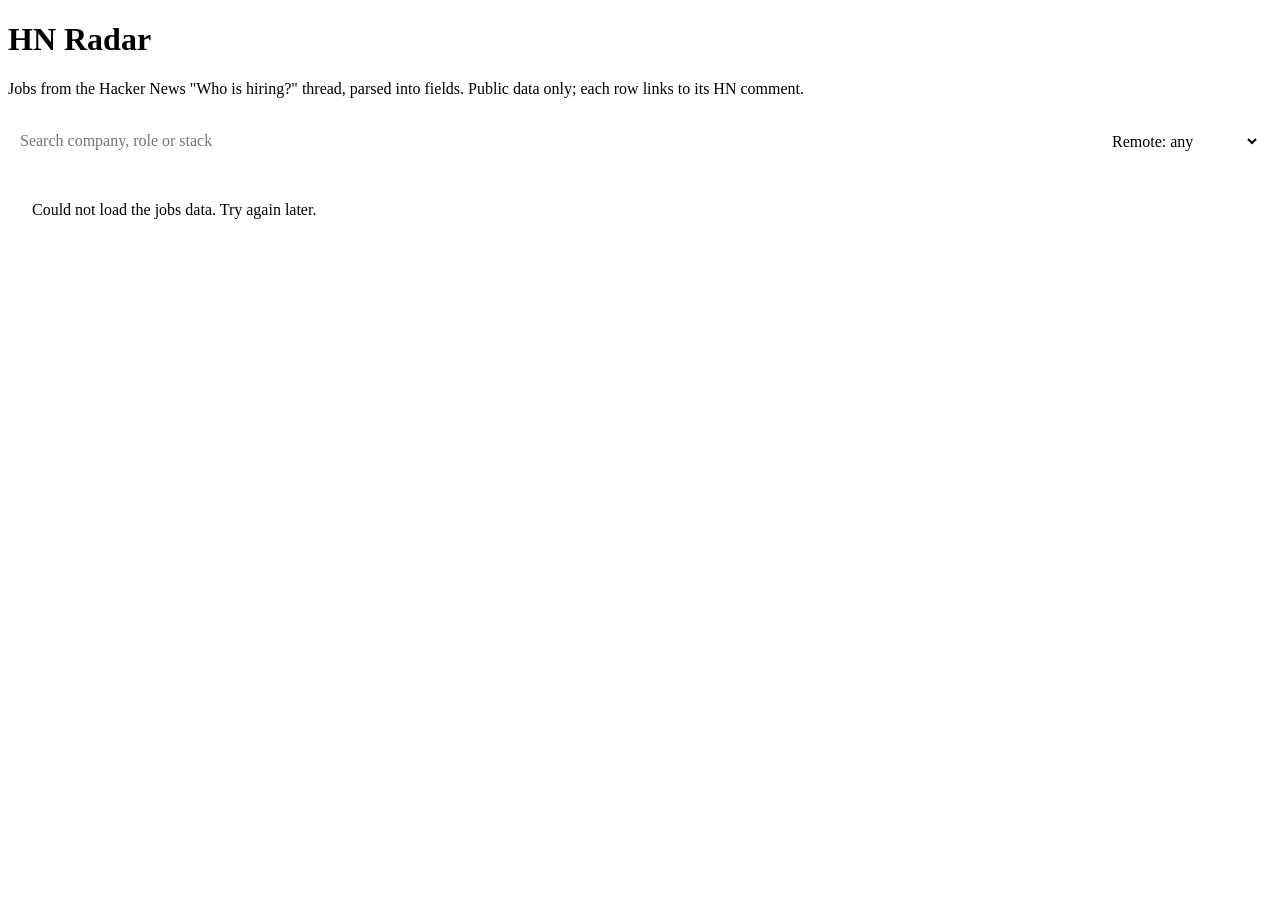
==== site/careers/index.html @ 4a70d840 "feat: site/ folder with a starter careers page (job explorer) and publishing notes (#23) Co-Authored" ====
<!DOCTYPE html>
<html lang="en">
<head>
  <meta charset="UTF-8">
  <meta name="viewport" content="width=device-width, initial-scale=1.0">
  <title>HN Radar | RawWeights</title>
  <meta name="description" content="Jobs from the Hacker News Who is hiring thread, parsed and searchable. Public data only.">
  <meta name="author" content="RawWeights">
  <link rel="canonical" href="https://rawweights.com/careers/">

  <!-- Theme: must be first, prevents a dark/light flash. Same script as the other pages. -->
  <script>(function(){var t=localStorage.getItem('rw-theme')||(window.matchMedia('(prefers-color-scheme: dark)').matches?'dark':'light');document.documentElement.setAttribute('data-theme',t);})();</script>

  <!-- Same relative paths as the live site: this folder is copied to the site root as /careers/ -->
  <link rel="stylesheet" href="../includes/brand.css">
  <script type="text/javascript" async src="../includes/analytics.js"></script>

  <style>
    /* Page-specific styles use the rw-hn- prefix and brand tokens only (--rw-*). *
    .rw-hn-wrap { max-width: 960px; margin: 0 auto; padding: 32px 16px 48px;  /* body already clears the fixed nav */ }
    .rw-hn-wrap h1 { font-family: var(--rw-font-display); font-size: 32px; margin: 0 0 8px; color: var(--rw-text); }
    .rw-hn-lead { color: var(--rw-text-muted); margin: 0 0 24px; }
    .rw-hn-controls { display: flex; flex-wrap: wrap; gap: 12px; align-items: center; margin-bottom: 16px; }
    .rw-hn-controls input, .rw-hn-controls select {
      padding: 10px 12px; border: 1px solid var(--rw-border); border-radius: 8px;
      background: var(--rw-card); color: var(--rw-text); font: inherit;
    }
    .rw-hn-controls input { flex: 1 1 240px; }
    .rw-hn-count { color: var(--rw-text-muted); font-size: 14px; }
    .rw-hn-list { list-style: none; margin: 0; padding: 0; display: grid; gap: 12px; }
    .rw-hn-item { background: var(--rw-card); border: 1px solid var(--rw-border); border-radius: var(--rw-r-md); padding: 16px; }
    .rw-hn-item h2 { font-family: var(--rw-font-display); font-size: 18px; margin: 0 0 4px; color: var(--rw-text); }
    .rw-hn-meta { color: var(--rw-text-muted); font-size: 14px; margin: 0 0 8px; }
    .rw-hn-chip { display: inline-block; font-size: 12px; padding: 2px 8px; margin: 0 4px 4px 0; border-radius: 999px;
      background: var(--rw-orange-light); color: var(--rw-text); }
    .rw-hn-item a { color: var(--rw-link); }
    .rw-hn-state { padding: 24px; border: 1px dashed var(--rw-border); border-radius: var(--rw-r-md); color: var(--rw-text-muted); }
  </style>
</head>
<body>

<div id="rw-nav"></div>
<script src="../includes/rw-nav.js?v=20261106"></script>

<div id="content" class="rw-hn-wrap">  <!-- a div, not <main>: the page owns this area; nav and footer are the site's -->
  <h1>HN Radar</h1>
  <p class="rw-hn-lead">Jobs from the Hacker News "Who is hiring?" thread, parsed into fields. Public data only; each row links to its HN comment.</p>

  <div class="rw-hn-controls">
    <input id="hn-q" type="search" placeholder="Search company, role or stack" aria-label="Search company, role or stack">
    <select id="hn-remote" aria-label="Remote filter">
      <option value="all">Remote: any</option>
      <option value="yes">Remote: yes</option>
      <option value="no">Remote: no</option>
      <option value="unknown">Remote: not stated</option>
    </select>
    <span id="hn-count" class="rw-hn-count" aria-live="polite"></span>
  </div>

  <ul id="hn-list" class="rw-hn-list"></ul>
  <div id="hn-state" class="rw-hn-state" hidden></div>
</div>

<div id="rw-footer" data-linkedin="" data-related='[]'></div>
<script src="../includes/rw-footer.js?v=20261107"></script>

<script>
(function () {
  'use strict';
  var MAX_TEXT = 400;       // long posts are cut, with a link to the full comment
  var jobs = [];
  var $ = function (id) { return document.getElementById(id); };

  // Post text is attacker-controlled: it is only ever written with textContent, and control and
  // bidirectional/format characters are removed first (same idea as AGENTS.md rule 8 for the terminal).
  function clean(text) {
    return String(text == null ? '' : text)
      .replace(/[\u0000-\u001f\u007f-\u009f​-‏‪-‮⁦-⁩﻿]/g, ' ')
      .replace(/\s+/g, ' ').trim();
  }

  function showState(msg) { var s = $('hn-state'); s.textContent = msg; s.hidden = !msg; }

  function remoteKey(j) { return j.remote === true ? 'yes' : j.remote === false ? 'no' : 'unknown'; }

  function matches(j, q, remote) {
    if (remote !== 'all' && remoteKey(j) !== remote) return false;
    if (!q) return true;
    var hay = [j.company, j.role, (j.stack || []).join(' ')].map(clean).join(' ').toLowerCase();
    return hay.indexOf(q) !== -1;
  }

  function card(j) {
    var li = document.createElement('li'); li.className = 'rw-hn-item';
    var h = document.createElement('h2'); h.textContent = clean(j.company) || '(no company)'; li.appendChild(h);
    var meta = document.createElement('p'); meta.className = 'rw-hn-meta';
    meta.textContent = [clean(j.role) || 'role not stated', clean(j.location), j.remote === true ? 'remote' : j.remote === false ? 'not remote' : 'remote not stated'].filter(Boolean).join(' | ');
    li.appendChild(meta);
    (j.stack || []).forEach(function (s) { var c = document.createElement('span'); c.className = 'rw-hn-chip'; c.textContent = clean(s); li.appendChild(c); });
    var text = clean(j.raw_text);
    if (text) { var p = document.createElement('p'); p.textContent = text.length > MAX_TEXT ? text.slice(0, MAX_TEXT) + '...' : text; li.appendChild(p); }
    var a = document.createElement('a');
    a.href = 'https://news.ycombinator.com/item?id=' + encodeURIComponent(String(parseInt(j.comment_id, 10)));
    a.textContent = 'Read the comment on HN'; a.rel = 'noopener noreferrer'; li.appendChild(a);
    return li;
  }

  function render() {
    var q = clean($('hn-q').value).toLowerCase(), remote = $('hn-remote').value;
    var shown = jobs.filter(function (j) { return matches(j, q, remote); });
    var list = $('hn-list'); list.textContent = '';
    shown.forEach(function (j) { list.appendChild(card(j)); });
    $('hn-count').textContent = shown.length + ' of ' + jobs.length;
    showState(jobs.length === 0 ? 'No jobs in the data yet.' : shown.length === 0 ? 'No jobs match these filters.' : '');
  }

  $('hn-q').addEventListener('input', render);
  $('hn-remote').addEventListener('change', render);

  fetch('./data/jobs.json', { cache: 'no-cache' })
    .then(function (r) { if (!r.ok) throw new Error('HTTP ' + r.status); return r.json(); })
    .then(function (data) {
      if (!Array.isArray(data)) throw new Error('not a list');
      jobs = data.filter(function (j) { return j && typeof j === 'object' && Number.isFinite(parseInt(j.comment_id, 10)); });
      render();
    })
    .catch(function () { showState('Could not load the jobs data. Try again later.'); });
})();
</script>
</body>
</html>
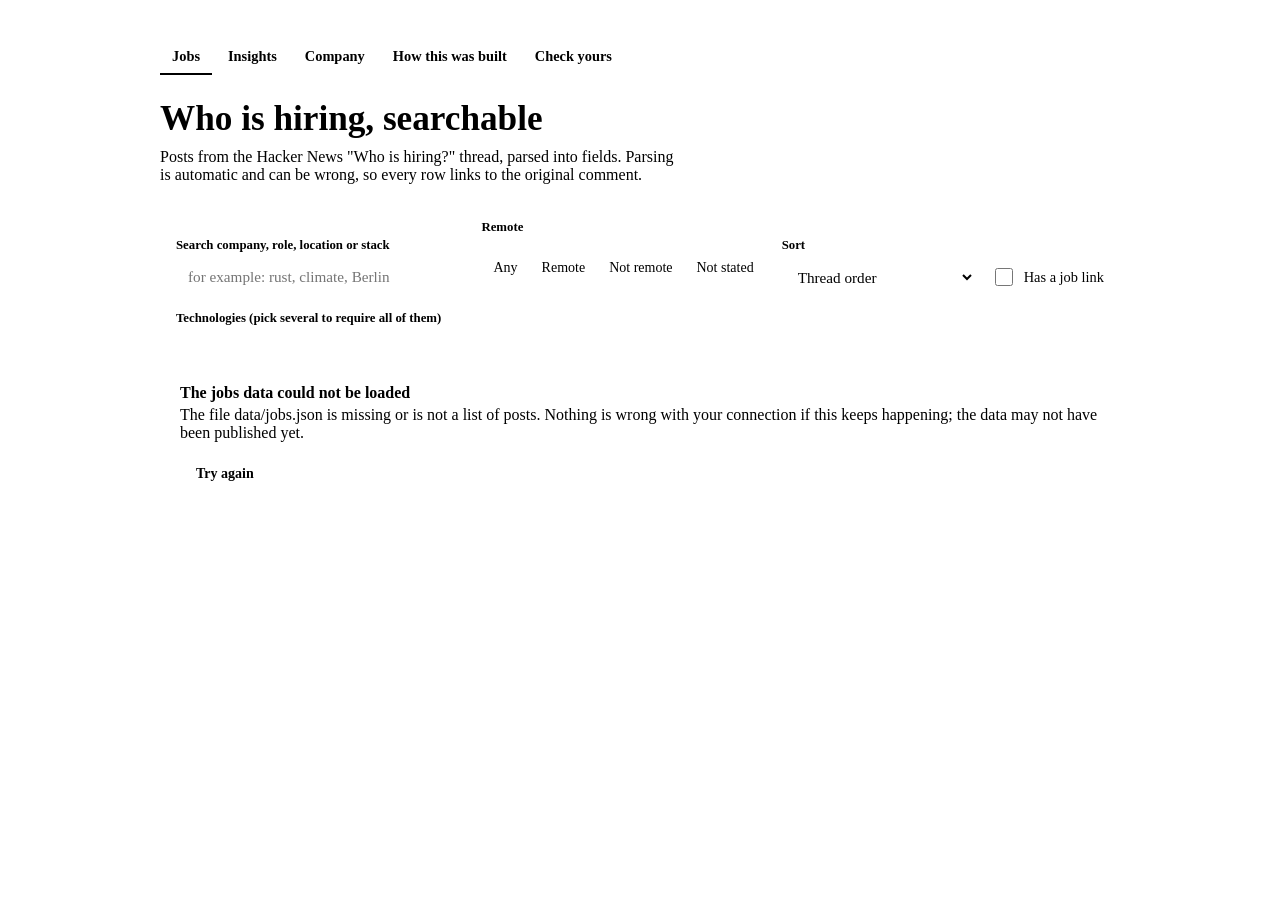
==== commit 6079cd85: "feat: job explorer and insights pages for the careers site (draft, #23) Draft for a soft launch in t" ====
--- a/site/careers/index.html
+++ b/site/careers/index.html
@@ -3,39 +3,23 @@
 <head>
   <meta charset="UTF-8">
   <meta name="viewport" content="width=device-width, initial-scale=1.0">
-  <title>HN Radar | RawWeights</title>
-  <meta name="description" content="Jobs from the Hacker News Who is hiring thread, parsed and searchable. Public data only.">
+  <title>HN Radar: Who is hiring, searchable | RawWeights</title>
+  <meta name="description" content="Search and filter the Hacker News Who is hiring thread by company, role, stack and remote. Parsed from public posts; every row links to the original comment.">
   <meta name="author" content="RawWeights">
   <link rel="canonical" href="https://rawweights.com/careers/">
 
+  <meta property="og:type" content="website">
+  <meta property="og:url" content="https://rawweights.com/careers/">
+  <meta property="og:title" content="HN Radar: Who is hiring, searchable | RawWeights">
+  <meta property="og:description" content="Search and filter the Hacker News Who is hiring thread by company, role, stack and remote.">
+
   <!-- Theme: must be first, prevents a dark/light flash. Same script as the other pages. -->
   <script>(function(){var t=localStorage.getItem('rw-theme')||(window.matchMedia('(prefers-color-scheme: dark)').matches?'dark':'light');document.documentElement.setAttribute('data-theme',t);})();</script>
 
   <!-- Same relative paths as the live site: this folder is copied to the site root as /careers/ -->
   <link rel="stylesheet" href="../includes/brand.css">
+  <link rel="stylesheet" href="./hn.css">
   <script type="text/javascript" async src="../includes/analytics.js"></script>
-
-  <style>
-    /* Page-specific styles use the rw-hn- prefix and brand tokens only (--rw-*). *
-    .rw-hn-wrap { max-width: 960px; margin: 0 auto; padding: 32px 16px 48px;  /* body already clears the fixed nav */ }
-    .rw-hn-wrap h1 { font-family: var(--rw-font-display); font-size: 32px; margin: 0 0 8px; color: var(--rw-text); }
-    .rw-hn-lead { color: var(--rw-text-muted); margin: 0 0 24px; }
-    .rw-hn-controls { display: flex; flex-wrap: wrap; gap: 12px; align-items: center; margin-bottom: 16px; }
-    .rw-hn-controls input, .rw-hn-controls select {
-      padding: 10px 12px; border: 1px solid var(--rw-border); border-radius: 8px;
-      background: var(--rw-card); color: var(--rw-text); font: inherit;
-    }
-    .rw-hn-controls input { flex: 1 1 240px; }
-    .rw-hn-count { color: var(--rw-text-muted); font-size: 14px; }
-    .rw-hn-list { list-style: none; margin: 0; padding: 0; display: grid; gap: 12px; }
-    .rw-hn-item { background: var(--rw-card); border: 1px solid var(--rw-border); border-radius: var(--rw-r-md); padding: 16px; }
-    .rw-hn-item h2 { font-family: var(--rw-font-display); font-size: 18px; margin: 0 0 4px; color: var(--rw-text); }
-    .rw-hn-meta { color: var(--rw-text-muted); font-size: 14px; margin: 0 0 8px; }
-    .rw-hn-chip { display: inline-block; font-size: 12px; padding: 2px 8px; margin: 0 4px 4px 0; border-radius: 999px;
-      background: var(--rw-orange-light); color: var(--rw-text); }
-    .rw-hn-item a { color: var(--rw-link); }
-    .rw-hn-state { padding: 24px; border: 1px dashed var(--rw-border); border-radius: var(--rw-r-md); color: var(--rw-text-muted); }
-  </style>
 </head>
 <body>
 
@@ -43,88 +27,313 @@
 <script src="../includes/rw-nav.js?v=20261106"></script>
 
 <div id="content" class="rw-hn-wrap">  <!-- a div, not <main>: the page owns this area; nav and footer are the site's -->
-  <h1>HN Radar</h1>
-  <p class="rw-hn-lead">Jobs from the Hacker News "Who is hiring?" thread, parsed into fields. Public data only; each row links to its HN comment.</p>
-
-  <div class="rw-hn-controls">
-    <input id="hn-q" type="search" placeholder="Search company, role or stack" aria-label="Search company, role or stack">
-    <select id="hn-remote" aria-label="Remote filter">
-      <option value="all">Remote: any</option>
-      <option value="yes">Remote: yes</option>
-      <option value="no">Remote: no</option>
-      <option value="unknown">Remote: not stated</option>
-    </select>
-    <span id="hn-count" class="rw-hn-count" aria-live="polite"></span>
+  <div id="hn-pages"></div>
+  <h1>Who is hiring, searchable</h1>
+  <p class="rw-hn-lead">Posts from the Hacker News "Who is hiring?" thread, parsed into fields. Parsing is automatic and can be wrong, so every row links to the original comment.</p>
+
+  <div class="rw-hn-panel" role="search" aria-label="Filter jobs">
+    <div class="rw-hn-row">
+      <div class="rw-hn-field rw-hn-grow">
+        <label for="hn-q">Search company, role, location or stack</label>
+        <input id="hn-q" type="search" autocomplete="off" placeholder="for example: rust, climate, Berlin">
+      </div>
+      <div class="rw-hn-field">
+        <span class="rw-hn-label" id="hn-remote-label">Remote</span>
+        <div class="rw-hn-seg" id="hn-remote" role="radiogroup" aria-labelledby="hn-remote-label">
+          <input type="radio" name="remote" id="r-all" value="all" checked><label for="r-all">Any</label>
+          <input type="radio" name="remote" id="r-yes" value="yes"><label for="r-yes">Remote</label>
+          <input type="radio" name="remote" id="r-no" value="no"><label for="r-no">Not remote</label>
+          <input type="radio" name="remote" id="r-unk" value="unknown"><label for="r-unk">Not stated</label>
+        </div>
+      </div>
+      <div class="rw-hn-field">
+        <label for="hn-sort">Sort</label>
+        <select id="hn-sort">
+          <option value="thread">Thread order</option>
+          <option value="company">Company A to Z</option>
+          <option value="stack">Most technologies listed</option>
+        </select>
+      </div>
+      <label class="rw-hn-check"><input type="checkbox" id="hn-link"> Has a job link</label>
+    </div>
+    <div style="margin-top:14px">
+      <div class="rw-hn-label" id="hn-stack-label">Technologies (pick several to require all of them)</div>
+      <ul class="rw-hn-chips" id="hn-stack" aria-labelledby="hn-stack-label" style="margin-top:6px"></ul>
+      <button type="button" class="rw-hn-linkbtn" id="hn-stack-more" hidden></button>
+    </div>
   </div>
 
-  <ul id="hn-list" class="rw-hn-list"></ul>
-  <div id="hn-state" class="rw-hn-state" hidden></div>
+  <div id="hn-state" class="rw-hn-state" role="status" hidden></div>
+
+  <div id="hn-results" hidden>
+    <div class="rw-hn-bar">
+      <p class="rw-hn-count" id="hn-count" role="status" aria-live="polite"></p>
+      <button type="button" class="rw-hn-btn" id="hn-clear" hidden>Clear filters</button>
+    </div>
+
+    <div class="rw-hn-panel rw-hn-insight" id="hn-insight" aria-label="About these results"></div>
+
+    <ul id="hn-list" class="rw-hn-list"></ul>
+    <p style="text-align:center;margin-top:16px"><button type="button" class="rw-hn-btn" id="hn-more" hidden></button></p>
+  </div>
+
+  <dialog id="hn-dialog" class="rw-hn-dialog" aria-labelledby="hn-dlg-title">
+    <div class="rw-hn-dlg-head">
+      <div>
+        <h2 id="hn-dlg-title" style="margin:0"></h2>
+        <p class="rw-hn-meta" id="hn-dlg-meta" style="margin:2px 0 0"></p>
+      </div>
+      <button type="button" class="rw-hn-btn" id="hn-dlg-close" aria-label="Close details">Close</button>
+    </div>
+    <div class="rw-hn-dlg-body" id="hn-dlg-body"></div>
+  </dialog>
 </div>
 
 <div id="rw-footer" data-linkedin="" data-related='[]'></div>
 <script src="../includes/rw-footer.js?v=20261107"></script>
 
+<script src="./hn.js"></script>
 <script>
 (function () {
   'use strict';
-  var MAX_TEXT = 400;       // long posts are cut, with a link to the full comment
-  var jobs = [];
+  var H = window.HN, el = H.el, clean = H.clean;
   var $ = function (id) { return document.getElementById(id); };
-
-  // Post text is attacker-controlled: it is only ever written with textContent, and control and
-  // bidirectional/format characters are removed first (same idea as AGENTS.md rule 8 for the terminal).
-  function clean(text) {
-    return String(text == null ? '' : text)
-      .replace(/[\u0000-\u001f\u007f-\u009f​-‏‪-‮⁦-⁩﻿]/g, ' ')
-      .replace(/\s+/g, ' ').trim();
-  }
-
-  function showState(msg) { var s = $('hn-state'); s.textContent = msg; s.hidden = !msg; }
-
-  function remoteKey(j) { return j.remote === true ? 'yes' : j.remote === false ? 'no' : 'unknown'; }
-
-  function matches(j, q, remote) {
-    if (remote !== 'all' && remoteKey(j) !== remote) return false;
-    if (!q) return true;
-    var hay = [j.company, j.role, (j.stack || []).join(' ')].map(clean).join(' ').toLowerCase();
-    return hay.indexOf(q) !== -1;
-  }
-
+  var PAGE = 50;          // rows added per "Show more": keeps the page light
+  var SNIPPET = 260;      // long posts are cut in the list, with a link to the full text
+  var TOP_STACK = 16;     // technology chips shown before "Show all"
+
+  var jobs = [];          // normalised copies; the post text is cleaned once, here
+  var sel = {};           // selected stack names (lower-case key)
+  var limit = PAGE, showAllStack = false, lastOpener = null;
+
+  document.getElementById('hn-pages').appendChild(H.pages('index.html'));
+
+  function prep(j) {
+    var url = H.safeUrl(j.url);
+    return {
+      id: parseInt(j.comment_id, 10),
+      company: clean(j.company),
+      role: clean(j.role),
+      location: clean(j.location),
+      remote: j.remote === true ? true : j.remote === false ? false : null,
+      stack: (Array.isArray(j.stack) ? j.stack : []).map(clean).filter(Boolean),
+      url: url,
+      text: H.cleanBlock(j.raw_text),
+      flat: clean(j.raw_text)
+    };
+  }
+  function key(s) { return s.toLowerCase(); }
+  function rk(j) { return j.remote === true ? 'yes' : j.remote === false ? 'no' : 'unknown'; }
+  function remoteText(j) { return j.remote === true ? 'Remote' : j.remote === false ? 'Not remote' : 'Remote not stated'; }
+
+  function filters() {
+    return { q: clean($('hn-q').value).toLowerCase(), remote: document.querySelector('input[name="remote"]:checked').value, link: $('hn-link').checked };
+  }
+  function passes(j, f, ignoreStack) {
+    if (f.remote !== 'all' && rk(j) !== f.remote) return false;
+    if (f.link && !j.url) return false;
+    if (!ignoreStack) {
+      var have = j.stack.map(key);
+      for (var k in sel) if (have.indexOf(k) === -1) return false;
+    }
+    if (f.q) {
+      var hay = (j.company + ' ' + j.role + ' ' + j.location + ' ' + j.stack.join(' ')).toLowerCase();
+      return f.q.split(' ').every(function (w) { return hay.indexOf(w) !== -1; });
+    }
+    return true;
+  }
+  function sorted(list) {
+    var by = $('hn-sort').value, out = list.slice();
+    if (by === 'company') out.sort(function (a, b) { return (a.company || '\uffff').localeCompare(b.company || '\uffff', undefined, { sensitivity: 'base' }); });
+    else if (by === 'stack') out.sort(function (a, b) { return b.stack.length - a.stack.length; });
+    return out;
+  }
+  function active(f) { return !!(f.q || f.remote !== 'all' || f.link || Object.keys(sel).length); }
+
+  // ---- list ----
   function card(j) {
-    var li = document.createElement('li'); li.className = 'rw-hn-item';
-    var h = document.createElement('h2'); h.textContent = clean(j.company) || '(no company)'; li.appendChild(h);
-    var meta = document.createElement('p'); meta.className = 'rw-hn-meta';
-    meta.textContent = [clean(j.role) || 'role not stated', clean(j.location), j.remote === true ? 'remote' : j.remote === false ? 'not remote' : 'remote not stated'].filter(Boolean).join(' | ');
-    li.appendChild(meta);
-    (j.stack || []).forEach(function (s) { var c = document.createElement('span'); c.className = 'rw-hn-chip'; c.textContent = clean(s); li.appendChild(c); });
-    var text = clean(j.raw_text);
-    if (text) { var p = document.createElement('p'); p.textContent = text.length > MAX_TEXT ? text.slice(0, MAX_TEXT) + '...' : text; li.appendChild(p); }
-    var a = document.createElement('a');
-    a.href = 'https://news.ycombinator.com/item?id=' + encodeURIComponent(String(parseInt(j.comment_id, 10)));
-    a.textContent = 'Read the comment on HN'; a.rel = 'noopener noreferrer'; li.appendChild(a);
+    var li = el('li', { className: 'rw-hn-item' });
+    li.appendChild(el('h2', {}, j.company || 'Company not stated'));
+    li.appendChild(el('p', { className: 'rw-hn-meta' }, [j.role || 'Role not stated', j.location || 'Location not stated', remoteText(j)].join(' · ')));
+    if (j.stack.length) {
+      var chips = el('ul', { className: 'rw-hn-chips', 'aria-label': 'Technologies' });
+      j.stack.forEach(function (s) { chips.appendChild(el('li', {}, el('span', { className: 'rw-hn-tag' }, s))); });
+      li.appendChild(chips);
+    } else {
+      li.appendChild(el('p', { className: 'rw-hn-meta' }, 'No technologies recognised in this post.'));
+    }
+    if (j.flat) li.appendChild(el('p', { className: 'rw-hn-snippet' }, j.flat.length > SNIPPET ? j.flat.slice(0, SNIPPET).replace(/\s+\S*$/, '') + '…' : j.flat));
+    var acts = el('div', { className: 'rw-hn-actions' });
+    var more = el('button', { type: 'button', className: 'rw-hn-linkbtn', 'data-id': String(j.id) }, j.flat.length > SNIPPET ? 'Read the full post' : 'Details');
+    more.setAttribute('aria-label', (j.flat.length > SNIPPET ? 'Read the full post from ' : 'Details for ') + (j.company || 'this company'));
+    acts.appendChild(more);
+    acts.appendChild(H.extLink(H.hnItemUrl(j.id), 'HN comment', 'HN comment from ' + (j.company || 'this company')));
+    if (j.url) acts.appendChild(H.extLink(j.url.href, 'Job link (' + j.url.host + ')', 'Job link from ' + (j.company || 'this company')));
+    li.appendChild(acts);
     return li;
   }
 
+  // ---- insights over the current results ----
+  function insights(list, total) {
+    var box = $('hn-insight'); box.textContent = '';
+    var c = { yes: 0, no: 0, unknown: 0 }, stacks = {}, noStack = 0;
+    list.forEach(function (j) {
+      c[rk(j)]++;
+      if (!j.stack.length) noStack++;
+      j.stack.forEach(function (s) { stacks[s] = (stacks[s] || 0) + 1; });
+    });
+    var n = list.length;
+    var left = el('div', {}, [el('h3', {}, 'Remote, in these results')]);
+    var split = el('div', { className: 'rw-hn-split', role: 'img', 'aria-label': c.yes + ' remote, ' + c.no + ' not remote, ' + c.unknown + ' not stated, out of ' + n });
+    [['yes', 'rw-hn-seg-yes'], ['no', 'rw-hn-seg-no'], ['unknown', 'rw-hn-seg-unk']].forEach(function (p) {
+      var s = el('span', { className: p[1] }); s.style.width = (n ? c[p[0]] / n * 100 : 0) + '%'; split.appendChild(s);
+    });
+    left.appendChild(split);
+    var leg = el('ul', { className: 'rw-hn-legend' });
+    [['yes', 'rw-hn-seg-yes', 'Remote'], ['no', 'rw-hn-seg-no', 'Not remote'], ['unknown', 'rw-hn-seg-unk', 'Not stated']].forEach(function (p) {
+      leg.appendChild(el('li', {}, [el('span', { className: 'rw-hn-swatch ' + p[1] }), p[2] + ' ' + c[p[0]] + (n ? ' (' + Math.round(c[p[0]] / n * 100) + '%)' : '')]));
+    });
+    left.appendChild(leg);
+    box.appendChild(left);
+
+    var top = Object.keys(stacks).sort(function (a, b) { return stacks[b] - stacks[a] || a.localeCompare(b); }).slice(0, 5);
+    var right = el('div', {}, [el('h3', {}, 'Most listed technologies')]);
+    if (top.length) {
+      right.appendChild(el('p', { className: 'rw-hn-small' }, top.map(function (s) { return s + ' ' + stacks[s]; }).join(' · ')));
+    }
+    right.appendChild(el('p', { className: 'rw-hn-small rw-hn-muted' }, noStack + ' of ' + n + ' posts list no recognised technology (names are matched from a fixed list, so this undercounts).'));
+    box.appendChild(right);
+  }
+
+  // ---- stack chips (counts follow the other filters) ----
+  function renderChips(f) {
+    var base = jobs.filter(function (j) { return passes(j, f, true); }), counts = {}, names = {};
+    base.forEach(function (j) { j.stack.forEach(function (s) { var k = key(s); counts[k] = (counts[k] || 0) + 1; names[k] = names[k] || s; }); });
+    Object.keys(sel).forEach(function (k) { names[k] = names[k] || sel[k]; counts[k] = counts[k] || 0; });
+    var ks = Object.keys(counts).sort(function (a, b) { return (sel[b] ? 1 : 0) - (sel[a] ? 1 : 0) || counts[b] - counts[a] || a.localeCompare(b); });
+    var shown = showAllStack ? ks : ks.slice(0, TOP_STACK);
+    var ul = $('hn-stack'); ul.textContent = '';
+    shown.forEach(function (k) {
+      var b = el('button', { type: 'button', className: 'rw-hn-chip', 'aria-pressed': sel[k] ? 'true' : 'false', 'data-k': k }, [names[k], el('small', {}, String(counts[k]))]);
+      ul.appendChild(el('li', {}, b));
+    });
+    var more = $('hn-stack-more');
+    more.hidden = ks.length <= TOP_STACK;
+    more.textContent = showAllStack ? 'Show fewer technologies' : 'Show all ' + ks.length + ' technologies';
+    more.setAttribute('aria-expanded', showAllStack ? 'true' : 'false');
+  }
+
   function render() {
-    var q = clean($('hn-q').value).toLowerCase(), remote = $('hn-remote').value;
-    var shown = jobs.filter(function (j) { return matches(j, q, remote); });
-    var list = $('hn-list'); list.textContent = '';
-    shown.forEach(function (j) { list.appendChild(card(j)); });
-    $('hn-count').textContent = shown.length + ' of ' + jobs.length;
-    showState(jobs.length === 0 ? 'No jobs in the data yet.' : shown.length === 0 ? 'No jobs match these filters.' : '');
-  }
-
-  $('hn-q').addEventListener('input', render);
-  $('hn-remote').addEventListener('change', render);
-
-  fetch('./data/jobs.json', { cache: 'no-cache' })
-    .then(function (r) { if (!r.ok) throw new Error('HTTP ' + r.status); return r.json(); })
-    .then(function (data) {
-      if (!Array.isArray(data)) throw new Error('not a list');
-      jobs = data.filter(function (j) { return j && typeof j === 'object' && Number.isFinite(parseInt(j.comment_id, 10)); });
-      render();
-    })
-    .catch(function () { showState('Could not load the jobs data. Try again later.'); });
+    var f = filters();
+    renderChips(f);
+    var list = sorted(jobs.filter(function (j) { return passes(j, f, false); }));
+    var ul = $('hn-list'); ul.textContent = '';
+    list.slice(0, limit).forEach(function (j) { ul.appendChild(card(j)); });
+    var shownN = Math.min(limit, list.length), filtered = active(f);
+    $('hn-count').textContent = shownN < list.length
+      ? 'Showing ' + shownN + ' of ' + list.length + (filtered ? ' matches' : ' posts')
+      : list.length + (filtered ? ' of ' + jobs.length + ' posts match' : ' posts');
+    var more = $('hn-more'); more.hidden = list.length <= limit;
+    more.textContent = 'Show ' + Math.min(PAGE, list.length - limit) + ' more';
+    $('hn-clear').hidden = !active(f);
+    insights(list, jobs.length);
+    var st = $('hn-state');
+    if (!list.length) {
+      H.state(st, 'No posts match these filters', 'Try fewer technologies, or remove the search words. Posts that do not state remote are only found with "Not stated".', { label: 'Clear filters', run: clearAll });
+      $('hn-insight').hidden = true; ul.hidden = true;
+    } else { st.hidden = true; $('hn-insight').hidden = false; ul.hidden = false; }
+  }
+  function reset() { limit = PAGE; render(); }
+  function clearAll() {
+    $('hn-q').value = ''; $('r-all').checked = true; $('hn-link').checked = false; $('hn-sort').value = 'thread'; sel = {}; reset();
+  }
+
+  // ---- detail dialog ----
+  function open(id, opener) {
+    var j = jobs.filter(function (x) { return x.id === id; })[0];
+    if (!j) return;
+    lastOpener = opener || null;
+    $('hn-dlg-title').textContent = j.company || 'Company not stated';
+    $('hn-dlg-meta').textContent = [j.role || 'Role not stated', j.location || 'Location not stated'].join(' · ');
+    var body = $('hn-dlg-body'); body.textContent = '';
+
+    var dl = el('dl');
+    function row(k, v) { dl.appendChild(el('dt', {}, k)); dl.appendChild(el('dd', {}, v)); }
+    row('Remote', j.remote === null ? 'Not stated in the post' : j.remote ? 'Yes (read from the post, not verified)' : 'No (read from the post, not verified)');
+    var tech = el('div');
+    if (j.stack.length) { var u = el('ul', { className: 'rw-hn-chips' }); j.stack.forEach(function (s) { u.appendChild(el('li', {}, el('span', { className: 'rw-hn-tag' }, s))); }); tech = u; }
+    else tech = el('span', { className: 'rw-hn-muted' }, 'None recognised. The post may still mention some.');
+    row('Technologies', tech);
+    row('Job link', j.url ? H.extLink(j.url.href, j.url.host, 'Job link ' + j.url.host) : el('span', { className: 'rw-hn-muted' }, 'No link in the post'));
+    row('Original', H.extLink(H.hnItemUrl(j.id), 'HN comment ' + j.id, 'HN comment ' + j.id));
+    body.appendChild(dl);
+
+    body.appendChild(el('h3', {}, 'What the post says'));
+    body.appendChild(j.text ? el('p', { className: 'rw-hn-post' }, j.text) : el('p', { className: 'rw-hn-muted' }, 'The post has no text.'));
+    body.appendChild(el('p', { className: 'rw-hn-note' }, 'Fields above are read from the post by a parser and can be wrong. The post and the HN comment are the source of truth.'));
+
+    var d = $('hn-dialog');
+    if (!d.open) d.showModal();
+    try { history.replaceState(null, '', '#c' + j.id); } catch (e) {}
+    body.scrollTop = 0;
+  }
+  function closeDlg() { var d = $('hn-dialog'); if (d.open) d.close(); }
+  $('hn-dialog').addEventListener('close', function () {
+    try { history.replaceState(null, '', location.pathname + location.search); } catch (e) {}
+    if (lastOpener && document.body.contains(lastOpener)) lastOpener.focus();
+  });
+  $('hn-dlg-close').addEventListener('click', closeDlg);
+  $('hn-dialog').addEventListener('click', function (e) { if (e.target === this) closeDlg(); });   // click on the backdrop
+
+  // ---- events ----
+  var timer;
+  $('hn-q').addEventListener('input', function () { clearTimeout(timer); timer = setTimeout(reset, 120); });
+  document.querySelectorAll('input[name="remote"]').forEach(function (r) { r.addEventListener('change', reset); });
+  $('hn-link').addEventListener('change', reset);
+  $('hn-sort').addEventListener('change', reset);
+  $('hn-clear').addEventListener('click', clearAll);
+  $('hn-more').addEventListener('click', function () { limit += PAGE; render(); });
+  $('hn-stack-more').addEventListener('click', function () { showAllStack = !showAllStack; render(); });
+  $('hn-stack').addEventListener('click', function (e) {
+    var b = e.target.closest('button[data-k]'); if (!b) return;
+    var k = b.getAttribute('data-k');
+    if (sel[k]) delete sel[k]; else sel[k] = b.firstChild.textContent;
+    limit = PAGE; render();
+    var again = $('hn-stack').querySelector('button[data-k="' + k.replace(/["\\]/g, '\\$&') + '"]'); if (again) again.focus();
+  });
+  $('hn-list').addEventListener('click', function (e) {
+    var b = e.target.closest('button[data-id]'); if (b) open(parseInt(b.getAttribute('data-id'), 10), b);
+  });
+
+  // Links from other pages: ?stack=Python&remote=yes&link=1&q=text&noRole=... (only known values are used)
+  function fromQuery() {
+    var q = new URLSearchParams(location.search);
+    var r = q.get('remote'); if (['yes', 'no', 'unknown'].indexOf(r) !== -1) $('r-' + (r === 'unknown' ? 'unk' : r)).checked = true;
+    if (q.get('link') === '1') $('hn-link').checked = true;
+    if (q.get('q')) $('hn-q').value = clean(q.get('q')).slice(0, 80);
+    q.getAll('stack').forEach(function (s) {
+      var k = key(clean(s)), hit = jobs.some(function (j) { return j.stack.map(key).indexOf(k) !== -1; });
+      if (hit) sel[k] = clean(s);
+    });
+  }
+
+  function load() {
+    var st = $('hn-state'); H.state(st, 'Loading jobs', 'Reading the data file.');
+    $('hn-results').hidden = true;
+    H.loadJSON('./data/jobs.json', H.jobsList)
+      .then(function (data) {
+        jobs = H.jobsList(data).map(prep);
+        if (!jobs.length) { $('hn-results').hidden = true; H.state(st, 'No jobs in the data yet', 'The jobs file is there but has no posts. It is filled when the monthly thread is fetched.'); return; }
+        $('hn-results').hidden = false; st.hidden = true;
+        fromQuery();
+        render();
+        var m = /^#c(\d+)$/.exec(location.hash); if (m) open(parseInt(m[1], 10), null);
+      })
+      .catch(function () {
+        H.state(st, 'The jobs data could not be loaded', 'The file data/jobs.json is missing or is not a list of posts. Nothing is wrong with your connection if this keeps happening; the data may not have been published yet.', { label: 'Try again', run: load });
+      });
+  }
+  load();
 })();
 </script>
 </body>
--- a/site/careers/hn.css
+++ b/site/careers/hn.css
@@ -0,0 +1,138 @@
+/* HN Radar shared styles. Brand tokens only (--rw-*), rw-hn- class prefix.
+   Never targets body, footer, #rw-nav or #rw-footer. Loaded by every page in this folder. */
+
+.rw-hn-wrap {
+  --hn-link: var(--rw-indigo-hover);   /* --rw-link (orange) is below 4.5:1 on white, so light mode uses indigo */
+  --hn-focus: var(--rw-indigo-hover);
+  max-width: 960px; margin: 0 auto; padding: 32px 16px 56px;
+}
+[data-theme="dark"] .rw-hn-wrap { --hn-link: var(--rw-link); --hn-focus: var(--rw-link); }
+
+.rw-hn-wrap h1 { font-family: var(--rw-font-display); font-size: clamp(1.7rem, 5vw, 2.2rem); line-height: 1.2; margin: 0 0 8px; color: var(--rw-text); }
+.rw-hn-wrap h2 { font-family: var(--rw-font-display); font-size: 1.25rem; line-height: 1.3; margin: 0 0 8px; color: var(--rw-text); }
+.rw-hn-wrap h3 { font-family: var(--rw-font-display); font-size: 1rem; line-height: 1.3; margin: 0 0 6px; color: var(--rw-text); }
+.rw-hn-lead { color: var(--rw-text-muted); margin: 0 0 20px; max-width: 65ch; }
+.rw-hn-muted { color: var(--rw-text-muted); }
+.rw-hn-small { font-size: 0.875rem; }
+
+.rw-hn-link { color: var(--hn-link); text-decoration: underline; text-underline-offset: 2px; }
+.rw-hn-link:hover { color: var(--hn-link); text-decoration-thickness: 2px; }
+.rw-hn-wrap :focus-visible { outline: 2px solid var(--hn-focus); outline-offset: 2px; border-radius: 4px; }
+dialog.rw-hn-dialog :focus-visible { outline: 2px solid var(--hn-focus); outline-offset: 2px; }
+
+.rw-hn-sr { position: absolute; width: 1px; height: 1px; overflow: hidden; clip: rect(0 0 0 0); white-space: nowrap; }
+
+/* Page switcher (a div with a role, not <nav>: brand.css restyles every <nav> in dark mode) */
+.rw-hn-pages { display: flex; flex-wrap: wrap; gap: 4px; margin: 0 0 24px; padding: 0; list-style: none; border-bottom: 1px solid var(--rw-border); }
+.rw-hn-pages .rw-hn-pagelink { display: block; padding: 8px 12px; font-family: var(--rw-font-display); font-weight: 600; font-size: 0.9rem; color: var(--rw-text-muted); text-decoration: none; border-bottom: 2px solid transparent; margin-bottom: -1px; }
+.rw-hn-pages .rw-hn-pagelink:hover { color: var(--rw-text); }
+.rw-hn-pages .rw-hn-pagelink[aria-current="page"] { color: var(--rw-text); border-bottom-color: var(--rw-orange); }
+
+/* Controls */
+.rw-hn-panel { background: var(--rw-card); border: 1px solid var(--rw-border); border-radius: var(--rw-r-md); padding: 16px; margin-bottom: 16px; }
+.rw-hn-row { display: flex; flex-wrap: wrap; gap: 12px 16px; align-items: flex-end; }
+.rw-hn-field { display: flex; flex-direction: column; gap: 4px; min-width: 0; }
+.rw-hn-field > label, .rw-hn-label { font-size: 0.8rem; font-weight: 600; color: var(--rw-text-muted); padding: 0; }
+.rw-hn-wrap input[type="search"], .rw-hn-wrap input[type="text"], .rw-hn-wrap select, .rw-hn-wrap textarea {
+  padding: 9px 12px; min-height: 40px; border: 1px solid var(--rw-border-strong); border-radius: var(--rw-r);
+  background: var(--rw-bg); color: var(--rw-text); font: inherit; font-size: 0.95rem; max-width: 100%;
+}
+.rw-hn-grow { flex: 1 1 260px; }
+.rw-hn-grow input { width: 100%; }
+
+/* Segmented radio group */
+@media (max-width: 480px) { .rw-hn-seg { display: flex; width: 100%; } .rw-hn-seg label { flex: 1 1 auto; justify-content: center; padding: 9px 8px; } }
+.rw-hn-seg { display: inline-flex; flex-wrap: wrap; border: 1px solid var(--rw-border-strong); border-radius: var(--rw-r); overflow: hidden; background: var(--rw-bg); }
+.rw-hn-seg input { position: absolute; opacity: 0; width: 1px; height: 1px; }
+.rw-hn-seg label { padding: 9px 12px; min-height: 40px; display: inline-flex; align-items: center; font-size: 0.875rem; font-weight: 500; color: var(--rw-text-muted); cursor: pointer; border-right: 1px solid var(--rw-border); }
+.rw-hn-seg label:last-of-type { border-right: 0; }
+.rw-hn-seg input:checked + label { background: var(--rw-text); color: var(--rw-bg); }
+.rw-hn-seg input:focus-visible + label { outline: 2px solid var(--hn-focus); outline-offset: -2px; }
+
+.rw-hn-check { display: inline-flex; align-items: center; gap: 8px; min-height: 40px; font-size: 0.9rem; color: var(--rw-text); cursor: pointer; }
+.rw-hn-check input { width: 18px; height: 18px; accent-color: var(--rw-indigo-hover); }
+
+/* Chips and tags */
+.rw-hn-chips { display: flex; flex-wrap: wrap; gap: 6px; margin: 0; padding: 0; list-style: none; }
+.rw-hn-chip {
+  display: inline-flex; align-items: center; gap: 4px; min-height: 32px; padding: 4px 10px; font: inherit; font-size: 0.8rem; font-weight: 500;
+  border: 1px solid var(--rw-border-strong); border-radius: var(--rw-r-full); background: var(--rw-bg); color: var(--rw-text); cursor: pointer;
+}
+.rw-hn-chip:hover { border-color: var(--rw-text-muted); }
+.rw-hn-chip[aria-pressed="true"] { background: var(--rw-text); color: var(--rw-bg); border-color: var(--rw-text); }
+.rw-hn-chip[aria-pressed="true"]::before { content: "\2713"; }
+.rw-hn-chip small { font-size: 0.75rem; opacity: 0.8; }
+.rw-hn-tag { display: inline-block; font-size: 0.75rem; font-weight: 500; padding: 2px 8px; border-radius: var(--rw-r-full); background: var(--rw-bg-subtle); border: 1px solid var(--rw-border); color: var(--rw-text); }
+.rw-hn-tag--soft { color: var(--rw-text-muted); background: transparent; }
+.rw-hn-badge { display: inline-block; font-size: 0.75rem; font-weight: 600; padding: 2px 8px; border-radius: var(--rw-r-xs); border: 1px solid var(--rw-border-strong); color: var(--rw-text); background: var(--rw-bg-alt); }
+.rw-hn-badge--warn { background: var(--rw-orange-light); border-color: var(--rw-orange-border); }
+.rw-hn-badge--note { background: var(--rw-indigo-light); border-color: var(--rw-border-strong); }
+
+/* Buttons (ghost pattern from the site; the orange primary is white on #f97316, below AA for small text) */
+.rw-hn-btn { display: inline-flex; align-items: center; justify-content: center; min-height: 40px; padding: 8px 16px; font-family: var(--rw-font-display); font-weight: 600; font-size: 0.875rem;
+  border: 1.5px solid var(--rw-border-strong); border-radius: var(--rw-r-full); background: transparent; color: var(--rw-text); cursor: pointer; text-decoration: none; }
+.rw-hn-btn:hover { background: var(--rw-bg-subtle); }
+.rw-hn-btn--solid { background: var(--rw-text); color: var(--rw-bg); border-color: var(--rw-text); }
+.rw-hn-btn--solid:hover { background: var(--rw-text-muted); border-color: var(--rw-text-muted); }
+
+/* Result list */
+.rw-hn-bar { display: flex; flex-wrap: wrap; justify-content: space-between; gap: 8px; align-items: center; margin: 20px 0 12px; }
+.rw-hn-count { font-weight: 600; color: var(--rw-text); }
+.rw-hn-list { list-style: none; margin: 0; padding: 0; display: grid; gap: 12px; }
+.rw-hn-item { background: var(--rw-card); border: 1px solid var(--rw-border); border-radius: var(--rw-r-md); padding: 16px; min-width: 0; overflow-wrap: anywhere; }
+.rw-hn-item h2 { font-size: 1.1rem; margin: 0 0 2px; }
+.rw-hn-meta { color: var(--rw-text-muted); font-size: 0.875rem; margin: 0 0 8px; }
+.rw-hn-snippet { font-size: 0.9rem; color: var(--rw-text-muted); margin: 8px 0; }
+.rw-hn-actions { display: flex; flex-wrap: wrap; gap: 8px 16px; align-items: center; margin-top: 10px; font-size: 0.875rem; }
+.rw-hn-linkbtn { background: none; border: 0; padding: 4px 0; min-height: 32px; font: inherit; font-weight: 600; color: var(--hn-link); text-decoration: underline; text-underline-offset: 2px; cursor: pointer; }
+
+/* Designed states (empty, loading, failed, low confidence...). Calm, not an error box. */
+.rw-hn-state { padding: 20px; border: 1px dashed var(--rw-border-strong); border-radius: var(--rw-r-md); color: var(--rw-text-muted); background: var(--rw-bg-alt); }
+.rw-hn-state strong { display: block; color: var(--rw-text); font-family: var(--rw-font-display); margin-bottom: 4px; }
+.rw-hn-state .rw-hn-btn { margin-top: 12px; }
+.rw-hn-note { border-left: 3px solid var(--rw-indigo); background: var(--rw-indigo-light); border-radius: 0 var(--rw-r) var(--rw-r) 0; padding: 12px 16px; font-size: 0.9rem; color: var(--rw-text); }
+.rw-hn-note--warn { border-left-color: var(--rw-orange); background: var(--rw-orange-light); }
+
+/* Insights strip */
+.rw-hn-insight { display: grid; gap: 16px; grid-template-columns: 1fr; }
+@media (min-width: 640px) { .rw-hn-insight { grid-template-columns: 1fr 1fr; } }
+.rw-hn-split { display: flex; height: 12px; border-radius: var(--rw-r-full); overflow: hidden; background: var(--rw-bg-subtle); margin: 6px 0; }
+.rw-hn-split > span { display: block; height: 100%; min-width: 0; }
+.rw-hn-seg-yes { background: var(--rw-indigo); }
+.rw-hn-seg-no { background: var(--rw-text-muted); }
+.rw-hn-seg-unk { background: var(--rw-text-subtle); }
+.rw-hn-legend { display: flex; flex-wrap: wrap; gap: 4px 14px; margin: 0; padding: 0; list-style: none; font-size: 0.85rem; color: var(--rw-text); }
+.rw-hn-swatch { display: inline-block; width: 10px; height: 10px; border-radius: 2px; margin-right: 6px; vertical-align: baseline; }
+
+/* Detail dialog */
+dialog.rw-hn-dialog { width: min(720px, calc(100vw - 24px)); max-height: calc(100vh - 24px); padding: 0; border: 1px solid var(--rw-border-strong); border-radius: var(--rw-r-lg);
+  background: var(--rw-card); color: var(--rw-text); box-shadow: var(--rw-shadow-xl); margin: auto; }
+dialog.rw-hn-dialog::backdrop { background: rgba(8, 12, 24, 0.6); }
+.rw-hn-dlg-head { display: flex; justify-content: space-between; gap: 12px; align-items: flex-start; padding: 16px 16px 8px; border-bottom: 1px solid var(--rw-border); }
+.rw-hn-dlg-body { padding: 16px; overflow-y: auto; max-height: calc(100vh - 120px); }
+.rw-hn-dlg-body dl { margin: 0 0 16px; display: grid; grid-template-columns: max-content 1fr; gap: 6px 16px; font-size: 0.9rem; }
+.rw-hn-dlg-body dt { color: var(--rw-text-muted); }
+.rw-hn-dlg-body dd { margin: 0; overflow-wrap: anywhere; }
+.rw-hn-post { white-space: pre-wrap; overflow-wrap: anywhere; font-size: 0.9rem; line-height: 1.6; background: var(--rw-bg-alt); border: 1px solid var(--rw-border); border-radius: var(--rw-r); padding: 12px 14px; margin: 8px 0 16px; }
+
+@media (prefers-reduced-motion: reduce) { .rw-hn-wrap * { transition: none !important; animation: none !important; } }
+
+/* Insights: stat tiles and bar lists (bars are decoration; the numbers are text) */
+.rw-hn-stats { display: grid; grid-template-columns: repeat(auto-fit, minmax(150px, 1fr)); gap: 12px; margin: 0 0 24px; padding: 0; list-style: none; }
+.rw-hn-stat { background: var(--rw-card); border: 1px solid var(--rw-border); border-radius: var(--rw-r-md); padding: 14px 16px; }
+.rw-hn-stat b { display: block; font-family: var(--rw-font-display); font-size: 1.8rem; line-height: 1.1; color: var(--rw-text); }
+.rw-hn-stat span { font-size: 0.85rem; color: var(--rw-text-muted); }
+.rw-hn-section { margin: 0 0 28px; }
+.rw-hn-bars { list-style: none; margin: 12px 0 0; padding: 0; display: grid; gap: 6px; }
+.rw-hn-barrow { display: grid; grid-template-columns: minmax(84px, 28%) 1fr auto; gap: 10px; align-items: center; font-size: 0.875rem; min-height: 28px; }
+.rw-hn-barrow .rw-hn-barlabel { overflow-wrap: anywhere; color: var(--rw-text); }
+.rw-hn-track { height: 14px; background: var(--rw-bg-subtle); border-radius: var(--rw-r-xs); overflow: hidden; }
+.rw-hn-fill { display: block; height: 100%; background: var(--rw-indigo); border-radius: var(--rw-r-xs); }
+.rw-hn-fill--warn { background: var(--rw-orange); }
+.rw-hn-barval { font-variant-numeric: tabular-nums; color: var(--rw-text); white-space: nowrap; }
+.rw-hn-barval small { color: var(--rw-text-muted); }
+.rw-hn-wrap details > summary { cursor: pointer; font-weight: 600; font-size: 0.9rem; padding: 6px 0; color: var(--rw-text); }
+.rw-hn-table { width: 100%; border-collapse: collapse; font-size: 0.875rem; margin-top: 8px; }
+.rw-hn-table th, .rw-hn-table td { text-align: left; padding: 6px 10px; border-bottom: 1px solid var(--rw-border); }
+@media (max-width: 480px) { .rw-hn-barrow { grid-template-columns: 1fr auto; } .rw-hn-barrow .rw-hn-track { grid-column: 1 / -1; order: 3; } }
+.rw-hn-barrow a.rw-hn-barlabel { color: var(--hn-link); }
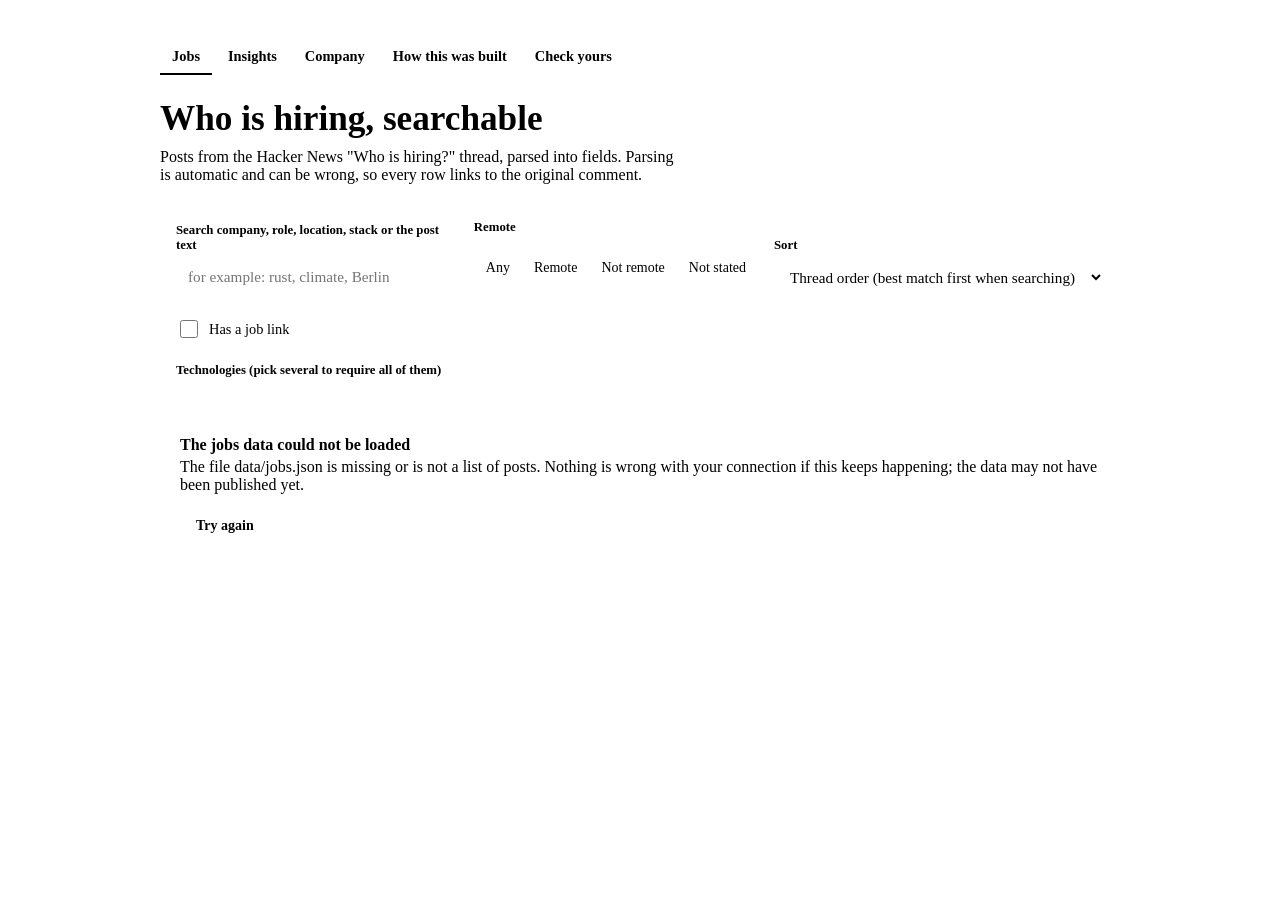
==== commit d8dfcab0: "feat: careers-only full-text search with its own Pagefind index (#40) - site/tools/build_careers_ind" ====
--- a/site/careers/index.html
+++ b/site/careers/index.html
@@ -34,8 +34,9 @@
   <div class="rw-hn-panel" role="search" aria-label="Filter jobs">
     <div class="rw-hn-row">
       <div class="rw-hn-field rw-hn-grow">
-        <label for="hn-q">Search company, role, location or stack</label>
-        <input id="hn-q" type="search" autocomplete="off" placeholder="for example: rust, climate, Berlin">
+        <label for="hn-q">Search company, role, location, stack or the post text</label>
+        <input id="hn-q" type="search" autocomplete="off" placeholder="for example: rust, climate, Berlin" aria-describedby="hn-search-note">
+        <p class="rw-hn-small rw-hn-muted" id="hn-search-note" role="status" hidden>Full-text search is not available right now, so only company, role, location and technologies are matched.</p>
       </div>
       <div class="rw-hn-field">
         <span class="rw-hn-label" id="hn-remote-label">Remote</span>
@@ -49,7 +50,7 @@
       <div class="rw-hn-field">
         <label for="hn-sort">Sort</label>
         <select id="hn-sort">
-          <option value="thread">Thread order</option>
+          <option value="thread">Thread order (best match first when searching)</option>
           <option value="company">Company A to Z</option>
           <option value="stack">Most technologies listed</option>
         </select>
@@ -105,6 +106,7 @@
   var jobs = [];          // normalised copies; the post text is cleaned once, here
   var sel = {};           // selected stack names (lower-case key)
   var limit = PAGE, showAllStack = false, lastOpener = null;
+  var hits = null, hitsFor = '', searchToken = 0;   // full-text result for one query: Map comment_id -> rank, or null (fallback match)
 
   document.getElementById('hn-pages').appendChild(H.pages('index.html'));
 
@@ -137,14 +139,17 @@
       for (var k in sel) if (have.indexOf(k) === -1) return false;
     }
     if (f.q) {
+      if (hits && hitsFor === f.q) return hits.has(j.id);   // full-text index (careers-only Pagefind, HN.search)
+      // fallback when the index is not available: plain match on the parsed fields
       var hay = (j.company + ' ' + j.role + ' ' + j.location + ' ' + j.stack.join(' ')).toLowerCase();
       return f.q.split(' ').every(function (w) { return hay.indexOf(w) !== -1; });
     }
     return true;
   }
-  function sorted(list) {
+  function sorted(list, f) {
     var by = $('hn-sort').value, out = list.slice();
-    if (by === 'company') out.sort(function (a, b) { return (a.company || '\uffff').localeCompare(b.company || '\uffff', undefined, { sensitivity: 'base' }); });
+    if (by === 'thread' && f.q && hits && hitsFor === f.q) out.sort(function (a, b) { return hits.get(a.id) - hits.get(b.id); });   // best match first
+    else if (by === 'company') out.sort(function (a, b) { return (a.company || '\uffff').localeCompare(b.company || '\uffff', undefined, { sensitivity: 'base' }); });
     else if (by === 'stack') out.sort(function (a, b) { return b.stack.length - a.stack.length; });
     return out;
   }
@@ -226,7 +231,7 @@
   function render() {
     var f = filters();
     renderChips(f);
-    var list = sorted(jobs.filter(function (j) { return passes(j, f, false); }));
+    var list = sorted(jobs.filter(function (j) { return passes(j, f, false); }), f);
     var ul = $('hn-list'); ul.textContent = '';
     list.slice(0, limit).forEach(function (j) { ul.appendChild(card(j)); });
     var shownN = Math.min(limit, list.length), filtered = active(f);
@@ -244,8 +249,20 @@
     } else { st.hidden = true; $('hn-insight').hidden = false; ul.hidden = false; }
   }
   function reset() { limit = PAGE; render(); }
+
+  // ---- full-text search: the page reads only comment ids from the index (HN.search in hn.js), never text ----
+  function runSearch(q) {
+    var token = ++searchToken;
+    if (!q) { hits = null; hitsFor = ''; $('hn-search-note').hidden = true; return Promise.resolve(); }
+    return H.search(q).then(function (ranks) {
+      if (token !== searchToken) return;      // a newer query has started: ignore this answer
+      hits = ranks; hitsFor = q;
+      $('hn-search-note').hidden = ranks !== null;
+    });
+  }
   function clearAll() {
-    $('hn-q').value = ''; $('r-all').checked = true; $('hn-link').checked = false; $('hn-sort').value = 'thread'; sel = {}; reset();
+    $('hn-q').value = ''; $('r-all').checked = true; $('hn-link').checked = false; $('hn-sort').value = 'thread'; sel = {};
+    runSearch(''); reset();
   }
 
   // ---- detail dialog ----
@@ -287,7 +304,7 @@
 
   // ---- events ----
   var timer;
-  $('hn-q').addEventListener('input', function () { clearTimeout(timer); timer = setTimeout(reset, 120); });
+  $('hn-q').addEventListener('input', function () { clearTimeout(timer); timer = setTimeout(function () { runSearch(filters().q).then(reset); }, 120); });
   document.querySelectorAll('input[name="remote"]').forEach(function (r) { r.addEventListener('change', reset); });
   $('hn-link').addEventListener('change', reset);
   $('hn-sort').addEventListener('change', reset);
@@ -320,7 +337,7 @@
   function load() {
     var st = $('hn-state'); H.state(st, 'Loading jobs', 'Reading the data file.');
     $('hn-results').hidden = true;
-    H.loadJSON('./data/jobs.json', H.jobsList)
+    H.loadJSON(H.paths.data + 'jobs.json', H.jobsList)
       .then(function (data) {
         jobs = H.jobsList(data).map(prep);
         if (!jobs.length) { $('hn-results').hidden = true; H.state(st, 'No jobs in the data yet', 'The jobs file is there but has no posts. It is filled when the monthly thread is fetched.'); return; }
@@ -328,6 +345,8 @@
         fromQuery();
         render();
         var m = /^#c(\d+)$/.exec(location.hash); if (m) open(parseInt(m[1], 10), null);
+        // a preset ?q= is searched with the index too; the list above already shows the plain match, so it is never blank
+        if (filters().q) return runSearch(filters().q).then(render);
       })
       .catch(function () {
         H.state(st, 'The jobs data could not be loaded', 'The file data/jobs.json is missing or is not a list of posts. Nothing is wrong with your connection if this keeps happening; the data may not have been published yet.', { label: 'Try again', run: load });
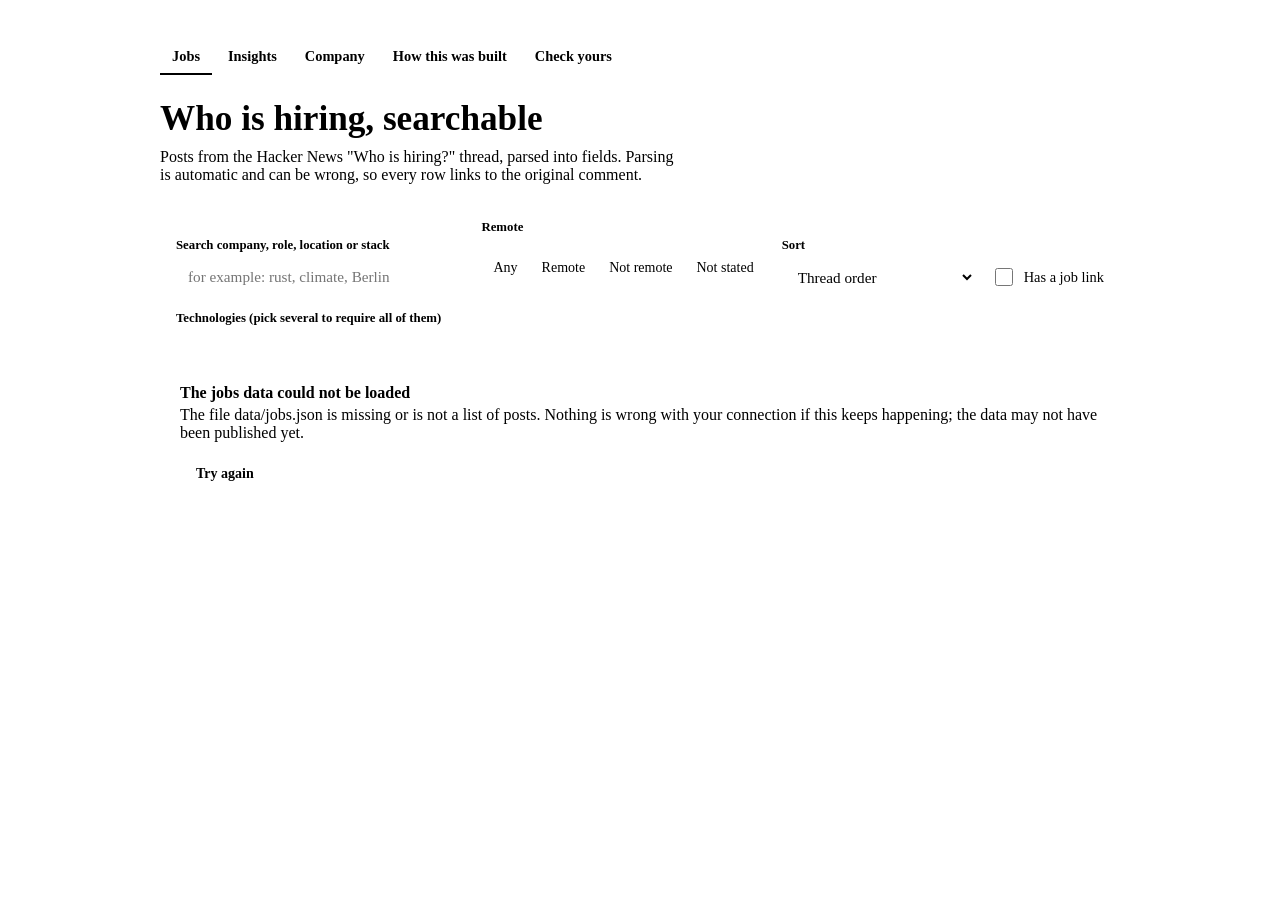
==== commit 0cd029ce: "feat: company page, first slice: hiring post, Show HN posts and pulse states (#41) company.html?job=" ====
--- a/site/careers/index.html
+++ b/site/careers/index.html
@@ -34,9 +34,8 @@
   <div class="rw-hn-panel" role="search" aria-label="Filter jobs">
     <div class="rw-hn-row">
       <div class="rw-hn-field rw-hn-grow">
-        <label for="hn-q">Search company, role, location, stack or the post text</label>
-        <input id="hn-q" type="search" autocomplete="off" placeholder="for example: rust, climate, Berlin" aria-describedby="hn-search-note">
-        <p class="rw-hn-small rw-hn-muted" id="hn-search-note" role="status" hidden>Full-text search is not available right now, so only company, role, location and technologies are matched.</p>
+        <label for="hn-q">Search company, role, location or stack</label>
+        <input id="hn-q" type="search" autocomplete="off" placeholder="for example: rust, climate, Berlin">
       </div>
       <div class="rw-hn-field">
         <span class="rw-hn-label" id="hn-remote-label">Remote</span>
@@ -50,7 +49,7 @@
       <div class="rw-hn-field">
         <label for="hn-sort">Sort</label>
         <select id="hn-sort">
-          <option value="thread">Thread order (best match first when searching)</option>
+          <option value="thread">Thread order</option>
           <option value="company">Company A to Z</option>
           <option value="stack">Most technologies listed</option>
         </select>
@@ -106,7 +105,6 @@
   var jobs = [];          // normalised copies; the post text is cleaned once, here
   var sel = {};           // selected stack names (lower-case key)
   var limit = PAGE, showAllStack = false, lastOpener = null;
-  var hits = null, hitsFor = '', searchToken = 0;   // full-text result for one query: Map comment_id -> rank, or null (fallback match)
 
   document.getElementById('hn-pages').appendChild(H.pages('index.html'));
 
@@ -139,17 +137,14 @@
       for (var k in sel) if (have.indexOf(k) === -1) return false;
     }
     if (f.q) {
-      if (hits && hitsFor === f.q) return hits.has(j.id);   // full-text index (careers-only Pagefind, HN.search)
-      // fallback when the index is not available: plain match on the parsed fields
       var hay = (j.company + ' ' + j.role + ' ' + j.location + ' ' + j.stack.join(' ')).toLowerCase();
       return f.q.split(' ').every(function (w) { return hay.indexOf(w) !== -1; });
     }
     return true;
   }
-  function sorted(list, f) {
+  function sorted(list) {
     var by = $('hn-sort').value, out = list.slice();
-    if (by === 'thread' && f.q && hits && hitsFor === f.q) out.sort(function (a, b) { return hits.get(a.id) - hits.get(b.id); });   // best match first
-    else if (by === 'company') out.sort(function (a, b) { return (a.company || '\uffff').localeCompare(b.company || '\uffff', undefined, { sensitivity: 'base' }); });
+    if (by === 'company') out.sort(function (a, b) { return (a.company || '\uffff').localeCompare(b.company || '\uffff', undefined, { sensitivity: 'base' }); });
     else if (by === 'stack') out.sort(function (a, b) { return b.stack.length - a.stack.length; });
     return out;
   }
@@ -231,7 +226,7 @@
   function render() {
     var f = filters();
     renderChips(f);
-    var list = sorted(jobs.filter(function (j) { return passes(j, f, false); }), f);
+    var list = sorted(jobs.filter(function (j) { return passes(j, f, false); }));
     var ul = $('hn-list'); ul.textContent = '';
     list.slice(0, limit).forEach(function (j) { ul.appendChild(card(j)); });
     var shownN = Math.min(limit, list.length), filtered = active(f);
@@ -249,20 +244,8 @@
     } else { st.hidden = true; $('hn-insight').hidden = false; ul.hidden = false; }
   }
   function reset() { limit = PAGE; render(); }
-
-  // ---- full-text search: the page reads only comment ids from the index (HN.search in hn.js), never text ----
-  function runSearch(q) {
-    var token = ++searchToken;
-    if (!q) { hits = null; hitsFor = ''; $('hn-search-note').hidden = true; return Promise.resolve(); }
-    return H.search(q).then(function (ranks) {
-      if (token !== searchToken) return;      // a newer query has started: ignore this answer
-      hits = ranks; hitsFor = q;
-      $('hn-search-note').hidden = ranks !== null;
-    });
-  }
   function clearAll() {
-    $('hn-q').value = ''; $('r-all').checked = true; $('hn-link').checked = false; $('hn-sort').value = 'thread'; sel = {};
-    runSearch(''); reset();
+    $('hn-q').value = ''; $('r-all').checked = true; $('hn-link').checked = false; $('hn-sort').value = 'thread'; sel = {}; reset();
   }
 
   // ---- detail dialog ----
@@ -283,6 +266,7 @@
     row('Technologies', tech);
     row('Job link', j.url ? H.extLink(j.url.href, j.url.host, 'Job link ' + j.url.host) : el('span', { className: 'rw-hn-muted' }, 'No link in the post'));
     row('Original', H.extLink(H.hnItemUrl(j.id), 'HN comment ' + j.id, 'HN comment ' + j.id));
+    row('Company page', el('a', { className: 'rw-hn-link', href: './company.html?job=' + j.id }, 'Show HN posts and what their users said'));
     body.appendChild(dl);
 
     body.appendChild(el('h3', {}, 'What the post says'));
@@ -304,7 +288,7 @@
 
   // ---- events ----
   var timer;
-  $('hn-q').addEventListener('input', function () { clearTimeout(timer); timer = setTimeout(function () { runSearch(filters().q).then(reset); }, 120); });
+  $('hn-q').addEventListener('input', function () { clearTimeout(timer); timer = setTimeout(reset, 120); });
   document.querySelectorAll('input[name="remote"]').forEach(function (r) { r.addEventListener('change', reset); });
   $('hn-link').addEventListener('change', reset);
   $('hn-sort').addEventListener('change', reset);
@@ -345,8 +329,6 @@
         fromQuery();
         render();
         var m = /^#c(\d+)$/.exec(location.hash); if (m) open(parseInt(m[1], 10), null);
-        // a preset ?q= is searched with the index too; the list above already shows the plain match, so it is never blank
-        if (filters().q) return runSearch(filters().q).then(render);
       })
       .catch(function () {
         H.state(st, 'The jobs data could not be loaded', 'The file data/jobs.json is missing or is not a list of posts. Nothing is wrong with your connection if this keeps happening; the data may not have been published yet.', { label: 'Try again', run: load });
--- a/site/careers/hn.css
+++ b/site/careers/hn.css
@@ -136,3 +136,15 @@
 .rw-hn-table th, .rw-hn-table td { text-align: left; padding: 6px 10px; border-bottom: 1px solid var(--rw-border); }
 @media (max-width: 480px) { .rw-hn-barrow { grid-template-columns: 1fr auto; } .rw-hn-barrow .rw-hn-track { grid-column: 1 / -1; order: 3; } }
 .rw-hn-barrow a.rw-hn-barlabel { color: var(--hn-link); }
+
+/* Company page: facts list and the pulse columns (pros, bugs, asks) */
+.rw-hn-facts { margin: 0 0 16px; display: grid; grid-template-columns: max-content 1fr; gap: 6px 16px; font-size: 0.9rem; }
+.rw-hn-facts dt { color: var(--rw-text-muted); }
+.rw-hn-facts dd { margin: 0; overflow-wrap: anywhere; }
+.rw-hn-cols { display: grid; grid-template-columns: 1fr; gap: 16px; }
+@media (min-width: 720px) { .rw-hn-cols { grid-template-columns: repeat(3, 1fr); } }
+.rw-hn-col h3 { margin: 0 0 8px; }
+.rw-hn-points { list-style: none; margin: 0; padding: 0; display: grid; gap: 10px; }
+.rw-hn-point { background: var(--rw-bg-alt); border: 1px solid var(--rw-border); border-radius: var(--rw-r); padding: 10px 12px; overflow-wrap: anywhere; }
+.rw-hn-point p { margin: 0 0 6px; }
+.rw-hn-point .rw-hn-chips { margin-top: 4px; }
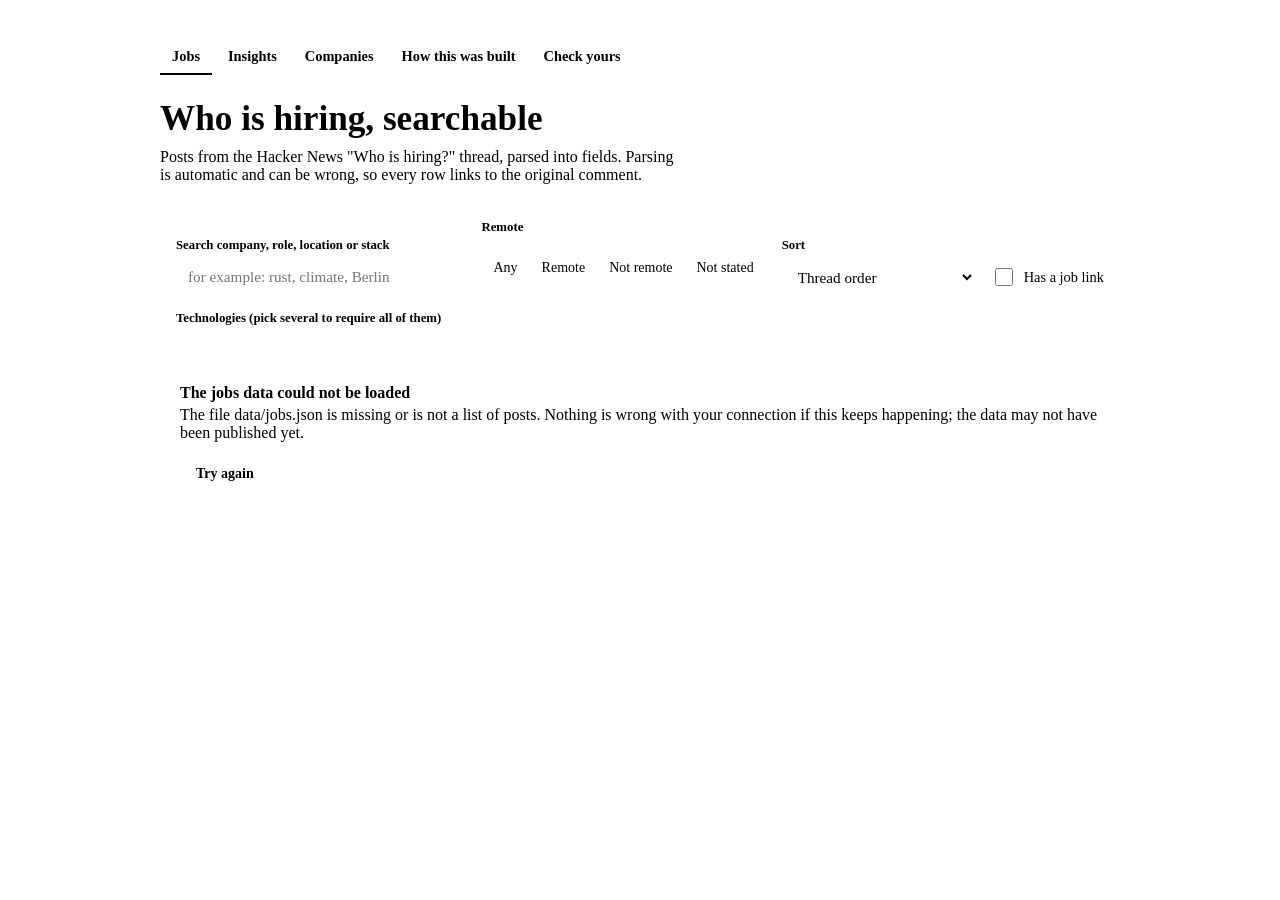
==== commit 67bc4abc: "feat: company page ranks by detail, pages show crawl date, data build order documented (#41) - compa" ====
--- a/site/careers/index.html
+++ b/site/careers/index.html
@@ -30,6 +30,7 @@
   <div id="hn-pages"></div>
   <h1>Who is hiring, searchable</h1>
   <p class="rw-hn-lead">Posts from the Hacker News "Who is hiring?" thread, parsed into fields. Parsing is automatic and can be wrong, so every row links to the original comment.</p>
+  <p class="rw-hn-small rw-hn-muted" id="hn-crawled" hidden></p>
 
   <div class="rw-hn-panel" role="search" aria-label="Filter jobs">
     <div class="rw-hn-row">
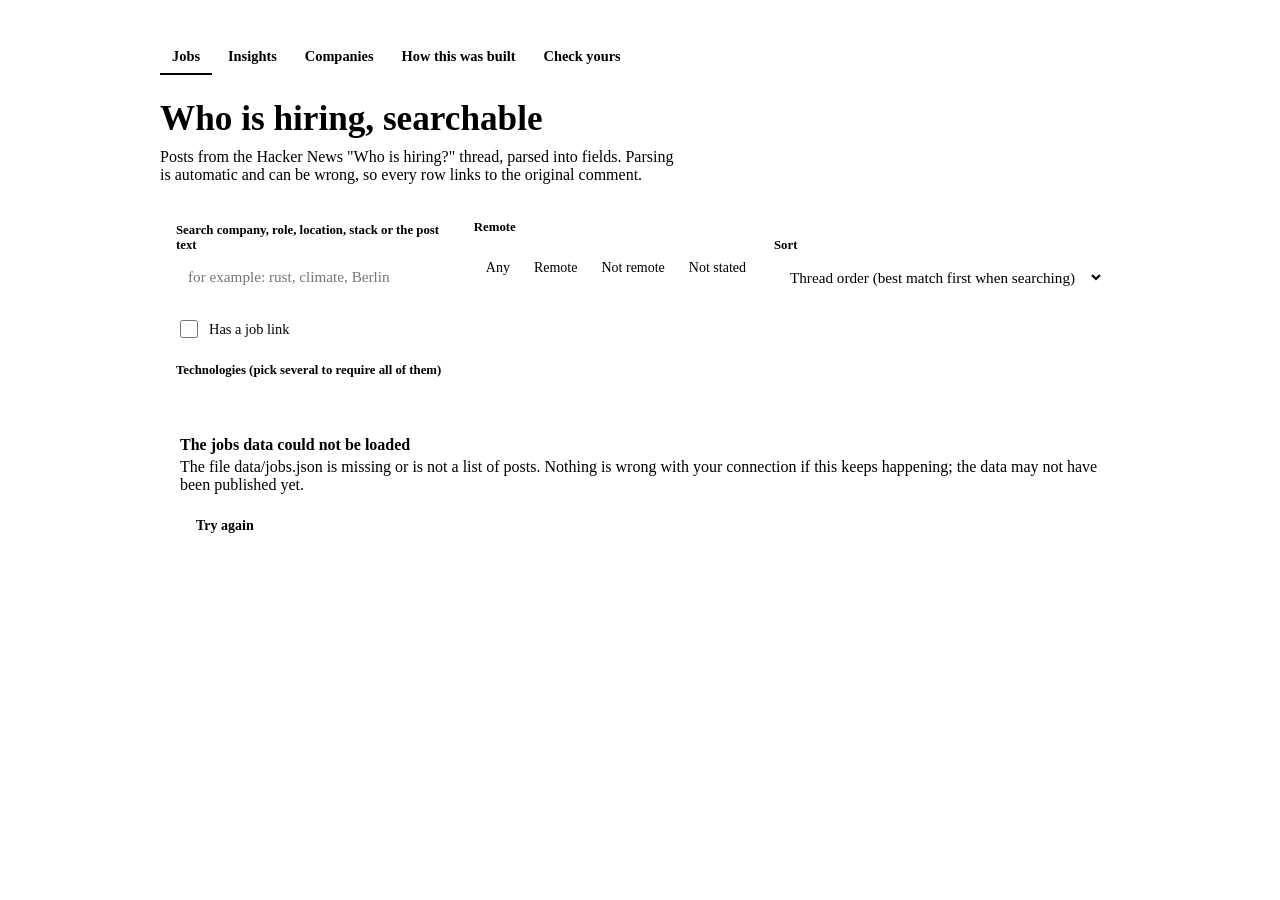
==== commit b1616fb1: "merge: bring feat/site-careers (search + main M2) into feat/careers-company" ====
--- a/site/careers/index.html
+++ b/site/careers/index.html
@@ -35,8 +35,9 @@
   <div class="rw-hn-panel" role="search" aria-label="Filter jobs">
     <div class="rw-hn-row">
       <div class="rw-hn-field rw-hn-grow">
-        <label for="hn-q">Search company, role, location or stack</label>
-        <input id="hn-q" type="search" autocomplete="off" placeholder="for example: rust, climate, Berlin">
+        <label for="hn-q">Search company, role, location, stack or the post text</label>
+        <input id="hn-q" type="search" autocomplete="off" placeholder="for example: rust, climate, Berlin" aria-describedby="hn-search-note">
+        <p class="rw-hn-small rw-hn-muted" id="hn-search-note" role="status" hidden>Full-text search is not available right now, so only company, role, location and technologies are matched.</p>
       </div>
       <div class="rw-hn-field">
         <span class="rw-hn-label" id="hn-remote-label">Remote</span>
@@ -50,7 +51,7 @@
       <div class="rw-hn-field">
         <label for="hn-sort">Sort</label>
         <select id="hn-sort">
-          <option value="thread">Thread order</option>
+          <option value="thread">Thread order (best match first when searching)</option>
           <option value="company">Company A to Z</option>
           <option value="stack">Most technologies listed</option>
         </select>
@@ -106,6 +107,7 @@
   var jobs = [];          // normalised copies; the post text is cleaned once, here
   var sel = {};           // selected stack names (lower-case key)
   var limit = PAGE, showAllStack = false, lastOpener = null;
+  var hits = null, hitsFor = '', searchToken = 0;   // full-text result for one query: Map comment_id -> rank, or null (fallback match)
 
   document.getElementById('hn-pages').appendChild(H.pages('index.html'));
 
@@ -138,14 +140,17 @@
       for (var k in sel) if (have.indexOf(k) === -1) return false;
     }
     if (f.q) {
+      if (hits && hitsFor === f.q) return hits.has(j.id);   // full-text index (careers-only Pagefind, HN.search)
+      // fallback when the index is not available: plain match on the parsed fields
       var hay = (j.company + ' ' + j.role + ' ' + j.location + ' ' + j.stack.join(' ')).toLowerCase();
       return f.q.split(' ').every(function (w) { return hay.indexOf(w) !== -1; });
     }
     return true;
   }
-  function sorted(list) {
+  function sorted(list, f) {
     var by = $('hn-sort').value, out = list.slice();
-    if (by === 'company') out.sort(function (a, b) { return (a.company || '\uffff').localeCompare(b.company || '\uffff', undefined, { sensitivity: 'base' }); });
+    if (by === 'thread' && f.q && hits && hitsFor === f.q) out.sort(function (a, b) { return hits.get(a.id) - hits.get(b.id); });   // best match first
+    else if (by === 'company') out.sort(function (a, b) { return (a.company || '\uffff').localeCompare(b.company || '\uffff', undefined, { sensitivity: 'base' }); });
     else if (by === 'stack') out.sort(function (a, b) { return b.stack.length - a.stack.length; });
     return out;
   }
@@ -227,7 +232,7 @@
   function render() {
     var f = filters();
     renderChips(f);
-    var list = sorted(jobs.filter(function (j) { return passes(j, f, false); }));
+    var list = sorted(jobs.filter(function (j) { return passes(j, f, false); }), f);
     var ul = $('hn-list'); ul.textContent = '';
     list.slice(0, limit).forEach(function (j) { ul.appendChild(card(j)); });
     var shownN = Math.min(limit, list.length), filtered = active(f);
@@ -245,8 +250,20 @@
     } else { st.hidden = true; $('hn-insight').hidden = false; ul.hidden = false; }
   }
   function reset() { limit = PAGE; render(); }
+
+  // ---- full-text search: the page reads only comment ids from the index (HN.search in hn.js), never text ----
+  function runSearch(q) {
+    var token = ++searchToken;
+    if (!q) { hits = null; hitsFor = ''; $('hn-search-note').hidden = true; return Promise.resolve(); }
+    return H.search(q).then(function (ranks) {
+      if (token !== searchToken) return;      // a newer query has started: ignore this answer
+      hits = ranks; hitsFor = q;
+      $('hn-search-note').hidden = ranks !== null;
+    });
+  }
   function clearAll() {
-    $('hn-q').value = ''; $('r-all').checked = true; $('hn-link').checked = false; $('hn-sort').value = 'thread'; sel = {}; reset();
+    $('hn-q').value = ''; $('r-all').checked = true; $('hn-link').checked = false; $('hn-sort').value = 'thread'; sel = {};
+    runSearch(''); reset();
   }
 
   // ---- detail dialog ----
@@ -289,7 +306,7 @@
 
   // ---- events ----
   var timer;
-  $('hn-q').addEventListener('input', function () { clearTimeout(timer); timer = setTimeout(reset, 120); });
+  $('hn-q').addEventListener('input', function () { clearTimeout(timer); timer = setTimeout(function () { runSearch(filters().q).then(reset); }, 120); });
   document.querySelectorAll('input[name="remote"]').forEach(function (r) { r.addEventListener('change', reset); });
   $('hn-link').addEventListener('change', reset);
   $('hn-sort').addEventListener('change', reset);
@@ -330,6 +347,8 @@
         fromQuery();
         render();
         var m = /^#c(\d+)$/.exec(location.hash); if (m) open(parseInt(m[1], 10), null);
+        // a preset ?q= is searched with the index too; the list above already shows the plain match, so it is never blank
+        if (filters().q) return runSearch(filters().q).then(render);
       })
       .catch(function () {
         H.state(st, 'The jobs data could not be loaded', 'The file data/jobs.json is missing or is not a list of posts. Nothing is wrong with your connection if this keeps happening; the data may not have been published yet.', { label: 'Try again', run: load });
